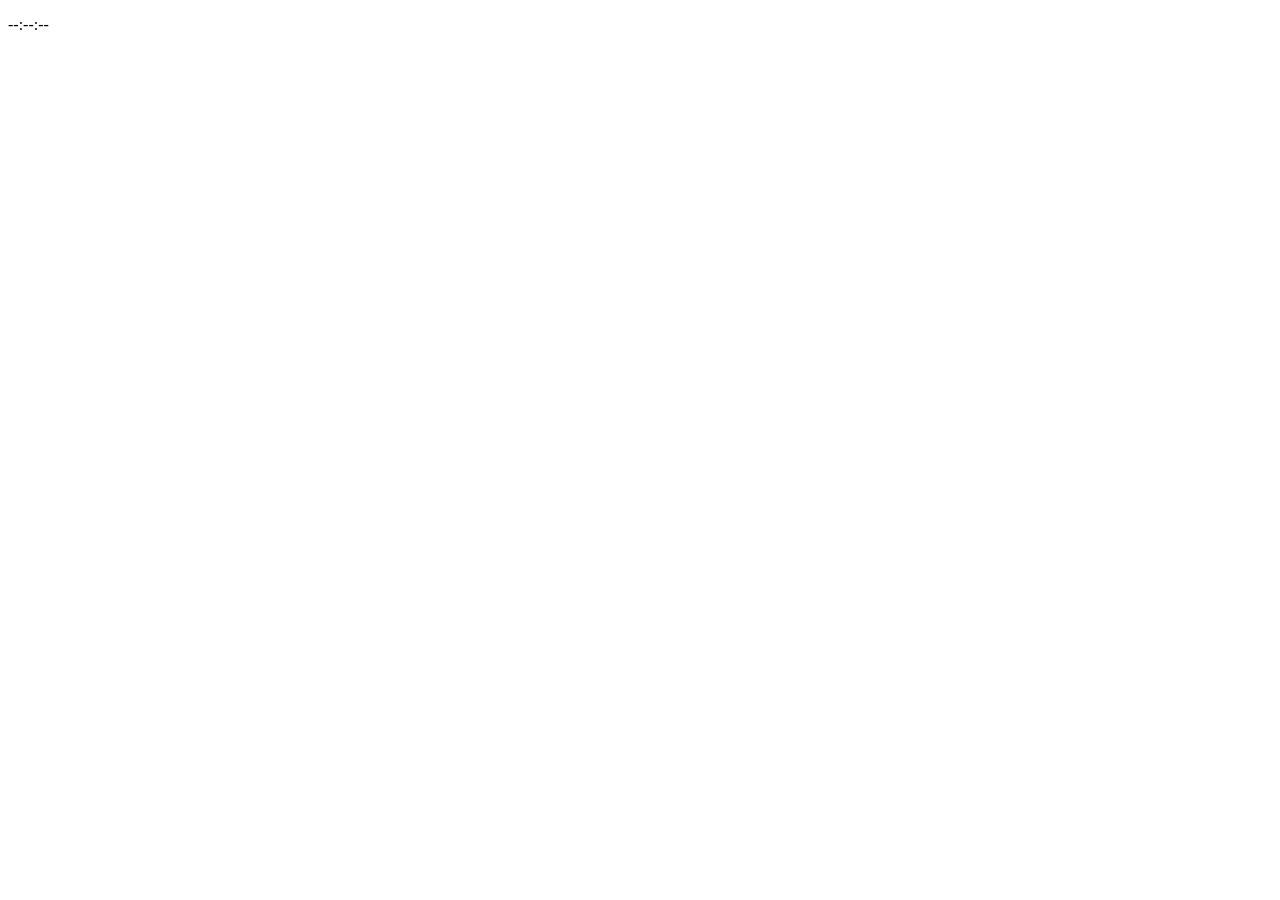
==== front/index.html @ adb1e7aa "Learning: Async / yield  and display on html" ====
<!DOCTYPE html>
<html lang="en">
<head>
    <meta charset="UTF-8">
    <meta name="viewport" content="width=device-width, initial-scale=1.0">
    <title>Document</title>
    
</head>
<body>
    <p id="clock">--:--:--</p>


    <script src="script.js"></script>
</body>
</html>
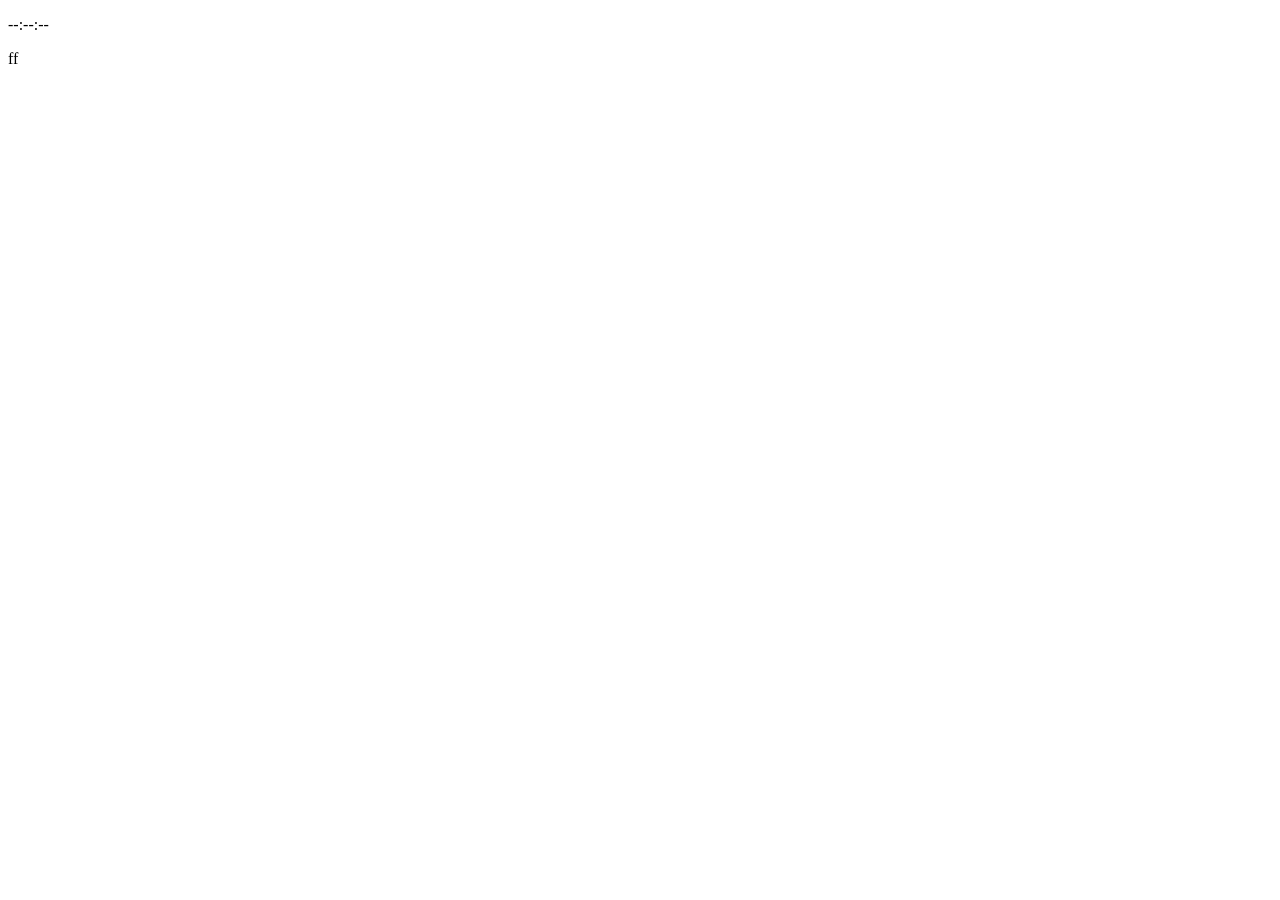
==== commit 8b83f70f: "Learning: SSE, weather + clock" ====
--- a/front/index.html
+++ b/front/index.html
@@ -8,7 +8,7 @@
 </head>
 <body>
     <p id="clock">--:--:--</p>
-
+    <p id="weather">ff</p>
 
     <script src="script.js"></script>
 </body>
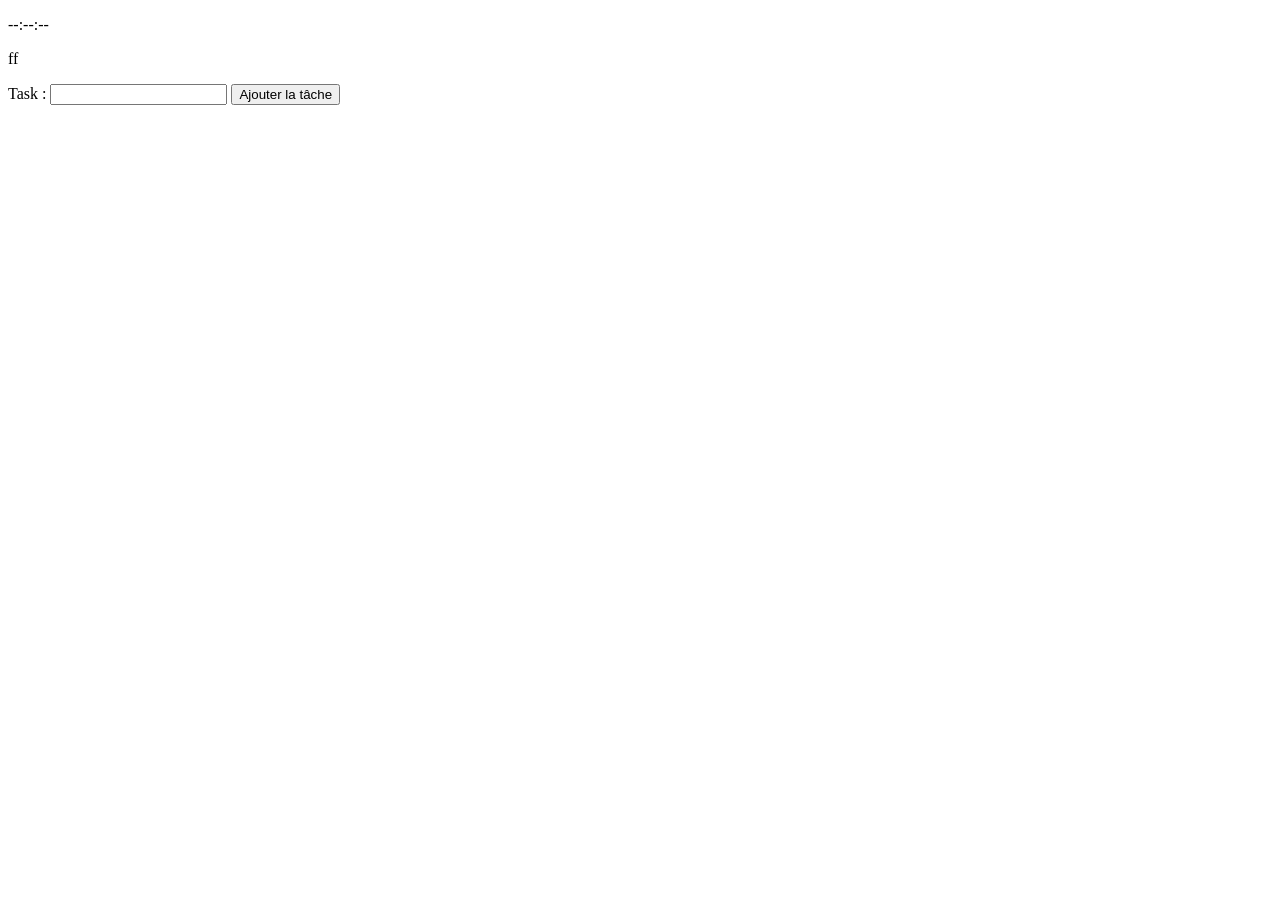
==== commit 10ff791a: "Learning: to-do widget (Form data, JSON over SSE)" ====
--- a/front/index.html
+++ b/front/index.html
@@ -9,6 +9,16 @@
 <body>
     <p id="clock">--:--:--</p>
     <p id="weather">ff</p>
+    
+    <form action="/todo" method="post">
+        <label for="task">Task : </label>
+        <input type="text" id="task" name="task">
+        <button type="submit">Ajouter la tâche</button>
+    </form>
+
+    <ul id="todoList">
+        
+    </ul>
 
     <script src="script.js"></script>
 </body>
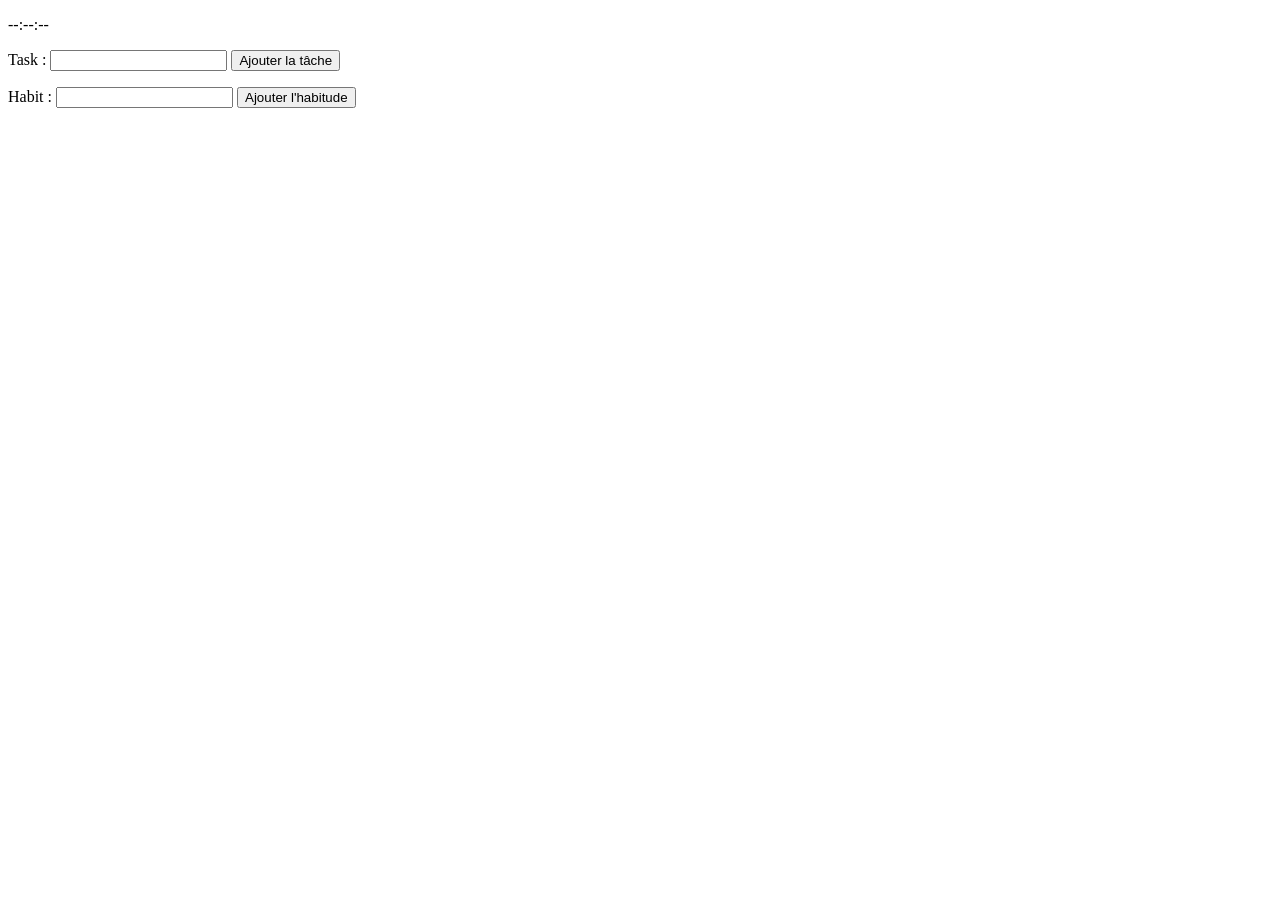
==== commit fbcb1b3b: "Feat: Habit widget | Fix: Other widgets" ====
--- a/front/index.html
+++ b/front/index.html
@@ -8,9 +8,9 @@
 </head>
 <body>
     <p id="clock">--:--:--</p>
-    <p id="weather">ff</p>
+    <p id="weather"></p>
     
-    <form action="/todo" method="post">
+    <form action="/todo/add_task" method="post">
         <label for="task">Task : </label>
         <input type="text" id="task" name="task">
         <button type="submit">Ajouter la tâche</button>
@@ -20,6 +20,20 @@
         
     </ul>
 
+    <form action="/habits/add_habit" method="post">
+        <label for="habit">Habit : </label>
+        <input type="text" id="habit" name="name">
+        <button type="submit">Ajouter l'habitude</button>
+    </form>
+
+    <ul id="habitList">
+
+    </ul>
+
+    <ul id="calendarList">
+        
+    </ul>
+
     <script src="script.js"></script>
 </body>
 </html>
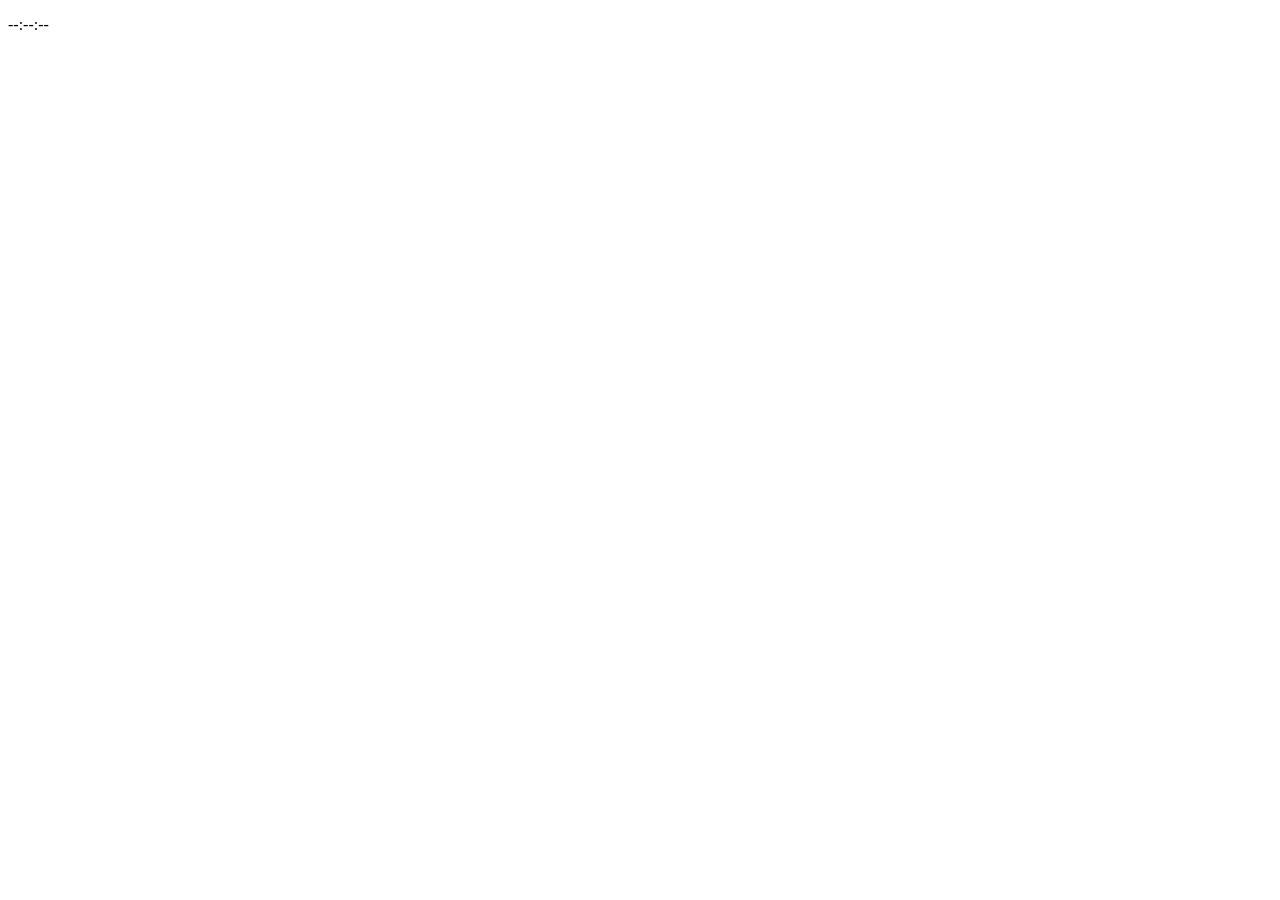
==== commit 41ae1f82: "Feat: phone remote" ====
--- a/front/index.html
+++ b/front/index.html
@@ -10,21 +10,11 @@
     <p id="clock">--:--:--</p>
     <p id="weather"></p>
     
-    <form action="/todo/add_task" method="post">
-        <label for="task">Task : </label>
-        <input type="text" id="task" name="task">
-        <button type="submit">Ajouter la tâche</button>
-    </form>
+    <p id="taskCount"></p>
 
     <ul id="todoList">
         
     </ul>
-
-    <form action="/habits/add_habit" method="post">
-        <label for="habit">Habit : </label>
-        <input type="text" id="habit" name="name">
-        <button type="submit">Ajouter l'habitude</button>
-    </form>
 
     <ul id="habitList">
 
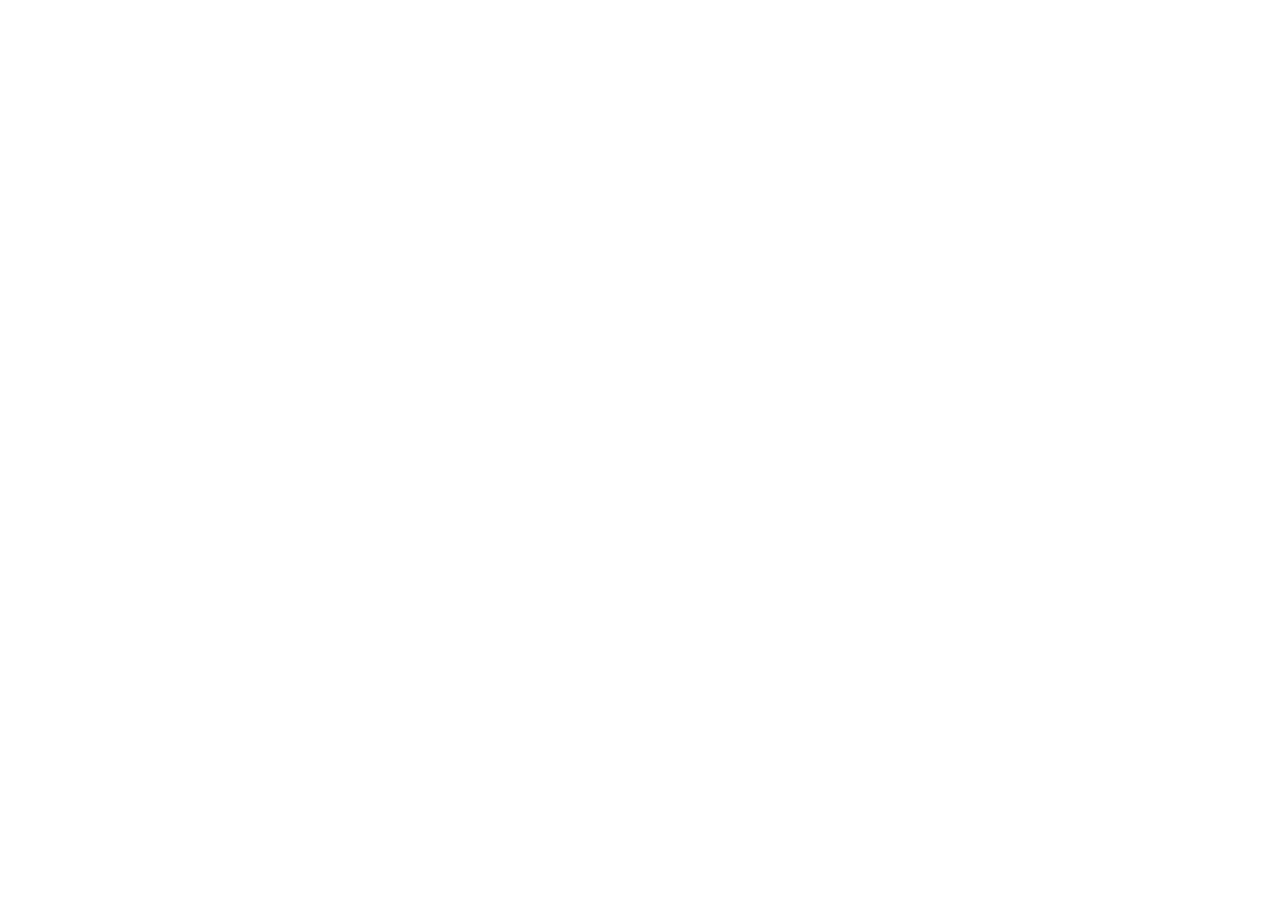
==== commit aefd7f64: "Feat: New display design  by claude + single SSE stream for the display" ====
--- a/front/index.html
+++ b/front/index.html
@@ -1,29 +1,39 @@
 <!DOCTYPE html>
-<html lang="en">
+<html lang="fr" data-theme="glacier">
 <head>
     <meta charset="UTF-8">
     <meta name="viewport" content="width=device-width, initial-scale=1.0">
-    <title>Document</title>
-    
+    <title>Smart Display</title>
+
+    <!-- Fonts: Outfit (everything) + Instrument Serif (the insight only) -->
+    <link rel="preconnect" href="https://fonts.googleapis.com">
+    <link rel="preconnect" href="https://fonts.gstatic.com" crossorigin>
+    <link rel="stylesheet" href="https://fonts.googleapis.com/css2?family=Outfit:wght@200;300;400;500;600&family=Instrument+Serif:ital@0;1&display=swap">
+
+    <!-- Design system: tokens → shared components → screen layout -->
+    <link rel="stylesheet" href="/static/css/tokens.css">
+    <link rel="stylesheet" href="/static/css/components.css">
+    <link rel="stylesheet" href="/static/css/display.css">
 </head>
 <body>
-    <p id="clock">--:--:--</p>
-    <p id="weather"></p>
-    
-    <p id="taskCount"></p>
+    <!--
+        The 1920×1080 stage, scaled to the screen by display.js.
+        Each zone is an empty box placed by display.css (per mode);
+        display.js creates the right widget inside it.
+        Black = nothing lit: only the widgets emit light.
+    -->
+    <main class="sd-stage" data-mode="jour">
+        <div class="zone zone--clock" data-zone="clock"></div>
+        <div class="zone zone--weather" data-zone="weather"></div>
+        <div class="zone zone--task-ring" data-zone="task-ring"></div>
+        <div class="zone zone--best-streak" data-zone="best-streak"></div>
+        <div class="zone zone--calendar" data-zone="calendar"></div>
+        <div class="zone zone--tasks" data-zone="tasks"></div>
+        <div class="zone zone--habits" data-zone="habits"></div>
+        <div class="zone zone--insight" data-zone="insight"></div>
+    </main>
 
-    <ul id="todoList">
-        
-    </ul>
-
-    <ul id="habitList">
-
-    </ul>
-
-    <ul id="calendarList">
-        
-    </ul>
-
-    <script src="script.js"></script>
+    <!-- type="module": display.js imports the widgets (no build step needed) -->
+    <script type="module" src="/static/js/display.js"></script>
 </body>
-</html>+</html>
